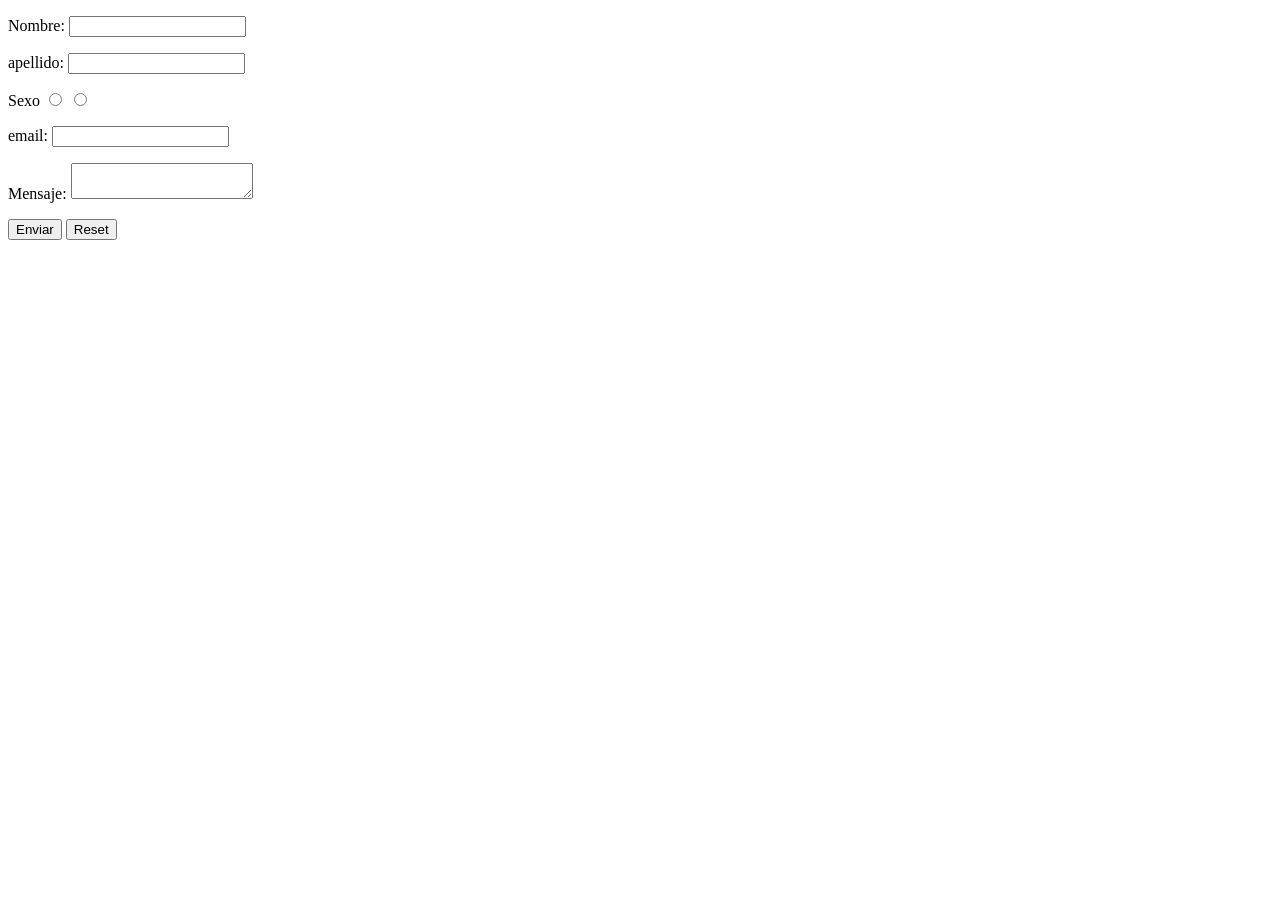
==== 1-Formulario/index.html @ 8c21b4ba "Inicializar formulario" ====
<!DOCTYPE html>
<html lang="en">

<head>
    <meta charset="UTF-8">
    <title>Document</title>
</head>

<body>
    <form>
        <p>
            <label for: nombre> Nombre:</label>
            <input type="text" id="nombre" name="nombre">
        </p>
        <p>
            <label for: apellido> apellido:</label>
            <input type="text" id="apellido" name="apellido">
        </p>
        <p>
            <label for: sexo> Sexo</label>
            <input type="radio" name="sexo" value="Hombre">
            <input type="radio" name="sexo" value="Mujer">

        </p>
        <p>
            <label for: email> email:</label>
            <input type="text" id="email" name="email">
        </p>
        <p>
            <label for="textarea">Mensaje:</label>
            <textarea id="textarea" name="textarea"></textarea>
        </p>
        <p>
            <button type="submit">Enviar</button>
            <button type="reset">Reset</button>
        </p>
    </form>
</body>

</html>
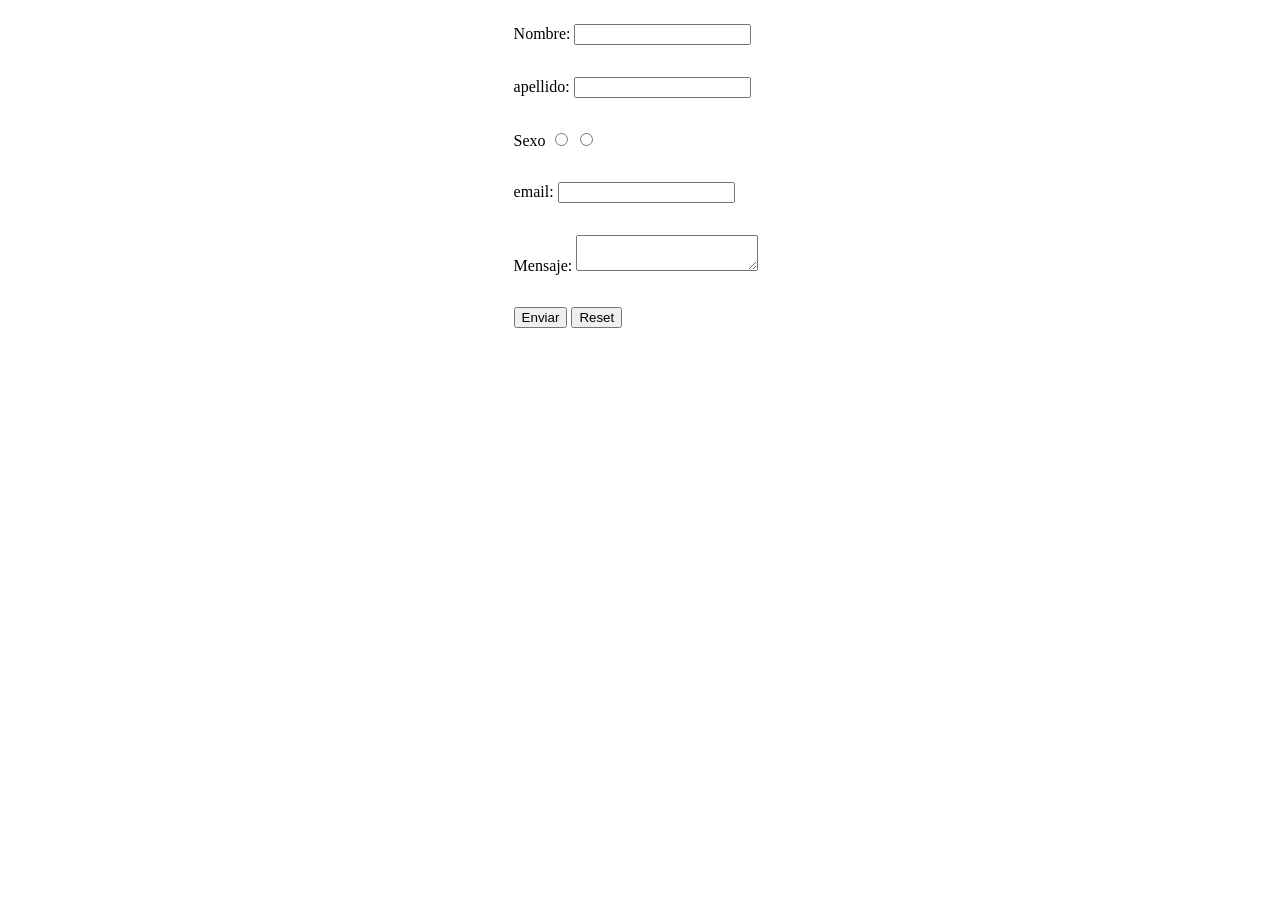
==== commit c430dcea: "añadir css" ====
--- a/1-Formulario/index.html
+++ b/1-Formulario/index.html
@@ -1,6 +1,6 @@
 <!DOCTYPE html>
 <html lang="en">
-
+    <link rel="stylesheet" href="index.css">
 <head>
     <meta charset="UTF-8">
     <title>Document</title>
--- a/1-Formulario/index.css
+++ b/1-Formulario/index.css
@@ -0,0 +1,6 @@
+form {
+  width: 20%;
+  margin: 0 auto;
+  display: flex;
+  display: grid;
+}
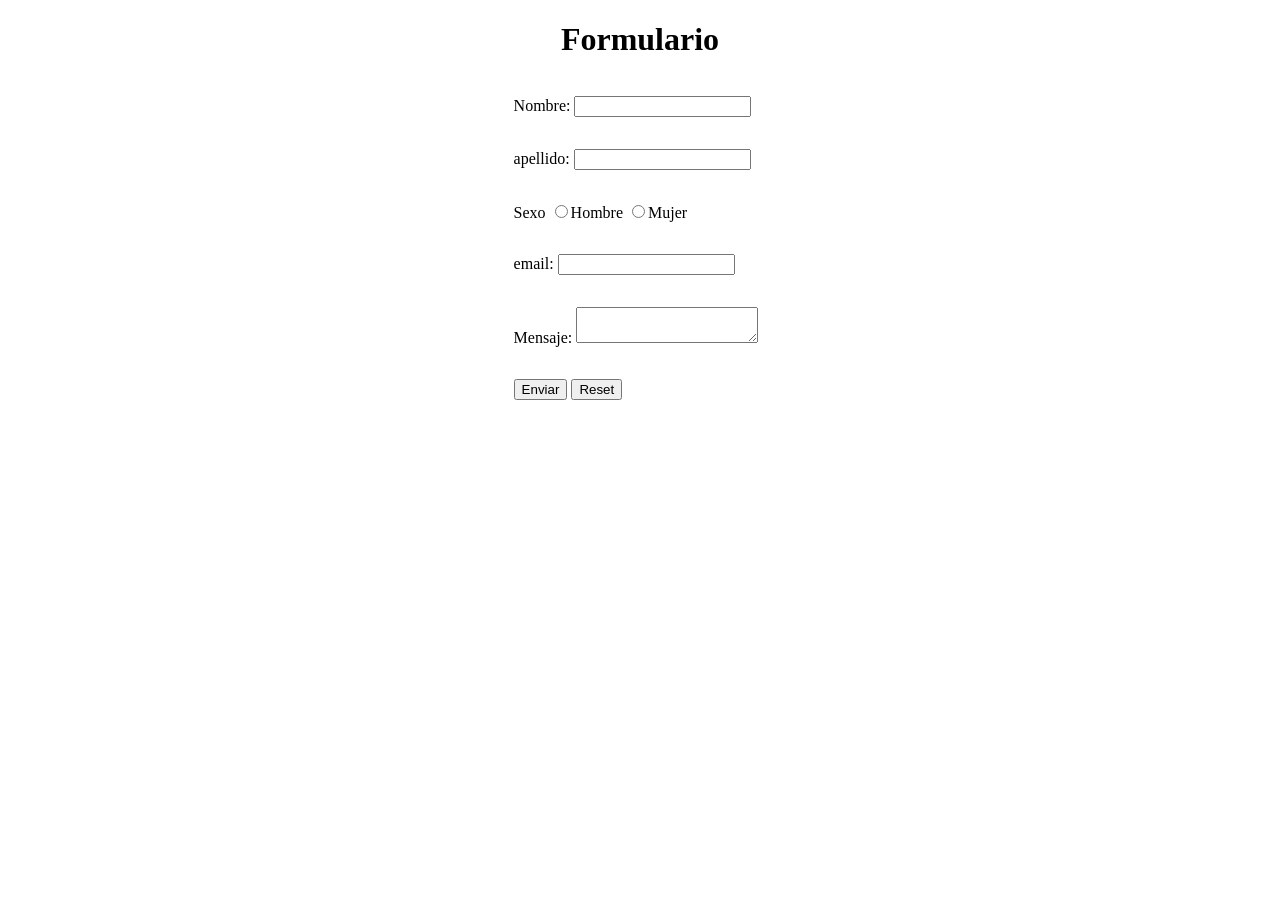
==== commit a4c0cb3f: "to guapo" ====
--- a/1-Formulario/index.html
+++ b/1-Formulario/index.html
@@ -7,23 +7,26 @@
 </head>
 
 <body>
+    <center>
+        <h1>Formulario</h1>
+    </center>
     <form>
         <p>
-            <label for: nombre> Nombre:</label>
+            <label for="nombre"> Nombre:</label>
             <input type="text" id="nombre" name="nombre">
         </p>
         <p>
-            <label for: apellido> apellido:</label>
+            <label for="apellido"> apellido:</label>
             <input type="text" id="apellido" name="apellido">
         </p>
         <p>
-            <label for: sexo> Sexo</label>
-            <input type="radio" name="sexo" value="Hombre">
-            <input type="radio" name="sexo" value="Mujer">
+            <label for="sexo"> Sexo</label>
+            <input type="radio" name="sexo" value="Hombre">Hombre
+            <input type="radio" name="sexo" value="Mujer">Mujer
 
         </p>
         <p>
-            <label for: email> email:</label>
+            <label for="email"> email:</label>
             <input type="text" id="email" name="email">
         </p>
         <p>
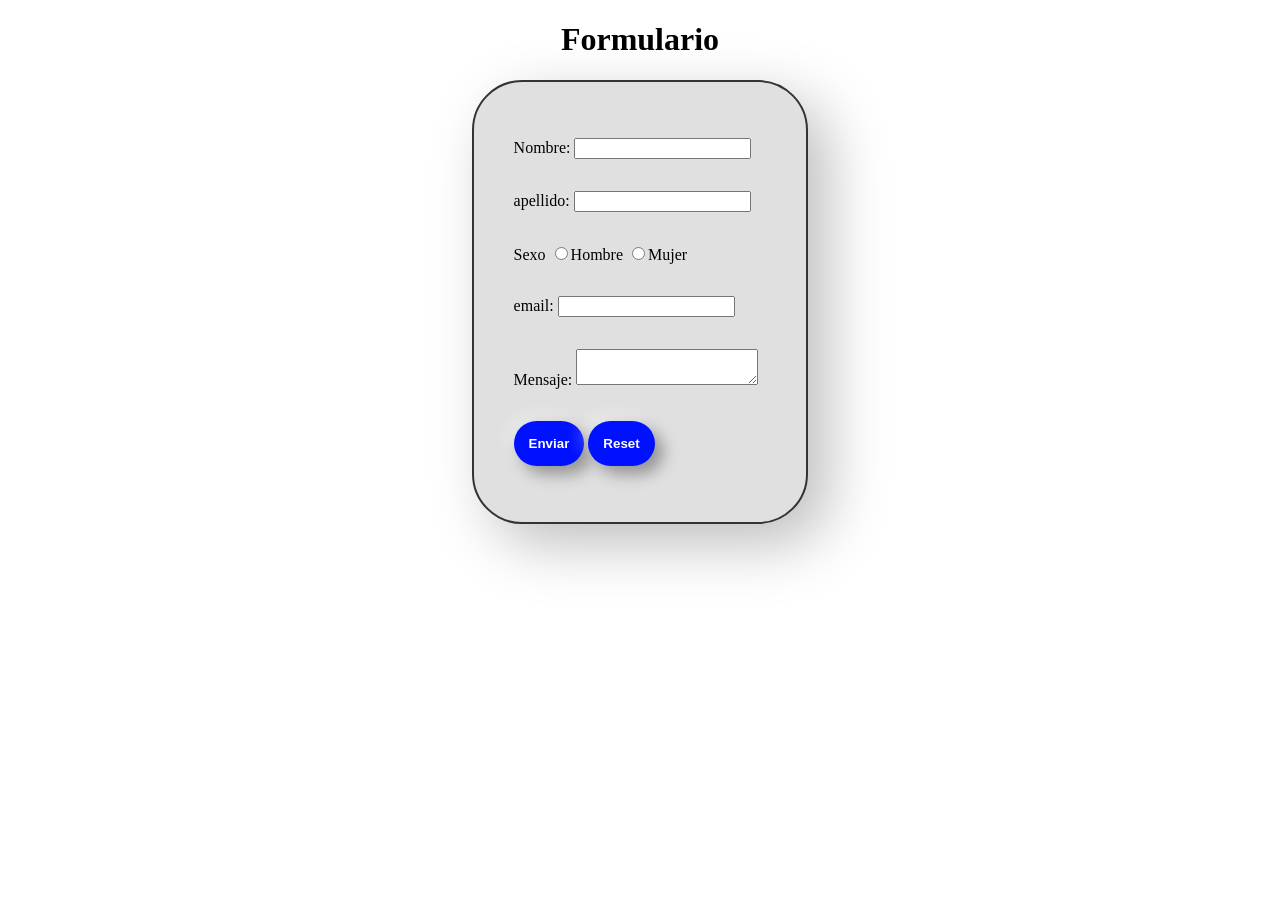
==== commit 8ef306aa: "neomorfismo" ====
--- a/1-Formulario/index.html
+++ b/1-Formulario/index.html
@@ -1,6 +1,7 @@
 <!DOCTYPE html>
 <html lang="en">
-    <link rel="stylesheet" href="index.css">
+<link rel="stylesheet" href="index.css">
+
 <head>
     <meta charset="UTF-8">
     <title>Document</title>
@@ -34,8 +35,8 @@
             <textarea id="textarea" name="textarea"></textarea>
         </p>
         <p>
-            <button type="submit">Enviar</button>
-            <button type="reset">Reset</button>
+            <button class="mi-boton">Enviar</button>
+            <button class="mi-boton">Reset</button>
         </p>
     </form>
 </body>
--- a/1-Formulario/index.css
+++ b/1-Formulario/index.css
@@ -1,6 +1,27 @@
 form {
   width: 20%;
   margin: 0 auto;
+  border: 2px solid #333;
+  padding: 20px;
   display: flex;
   display: grid;
+  border-radius: 50px;
+  background: #e0e0e0;
+  box-shadow: 20px 20px 60px #bebebe,
+    -20px -20px 60px #ffffff;
+
+  padding: 40px;
 }
+
+.mi-boton {
+    border-radius: 50px;
+    background: rgb(0, 17, 255);
+    border: none;
+    color: white;
+    padding: 15px 15px;
+    font-weight: bold;
+
+    box-shadow:
+        8px 8px 16px rgba(0, 0, 0, 0.35),
+        -8px -8px 16px rgba(255, 255, 255, 0.25);
+}
